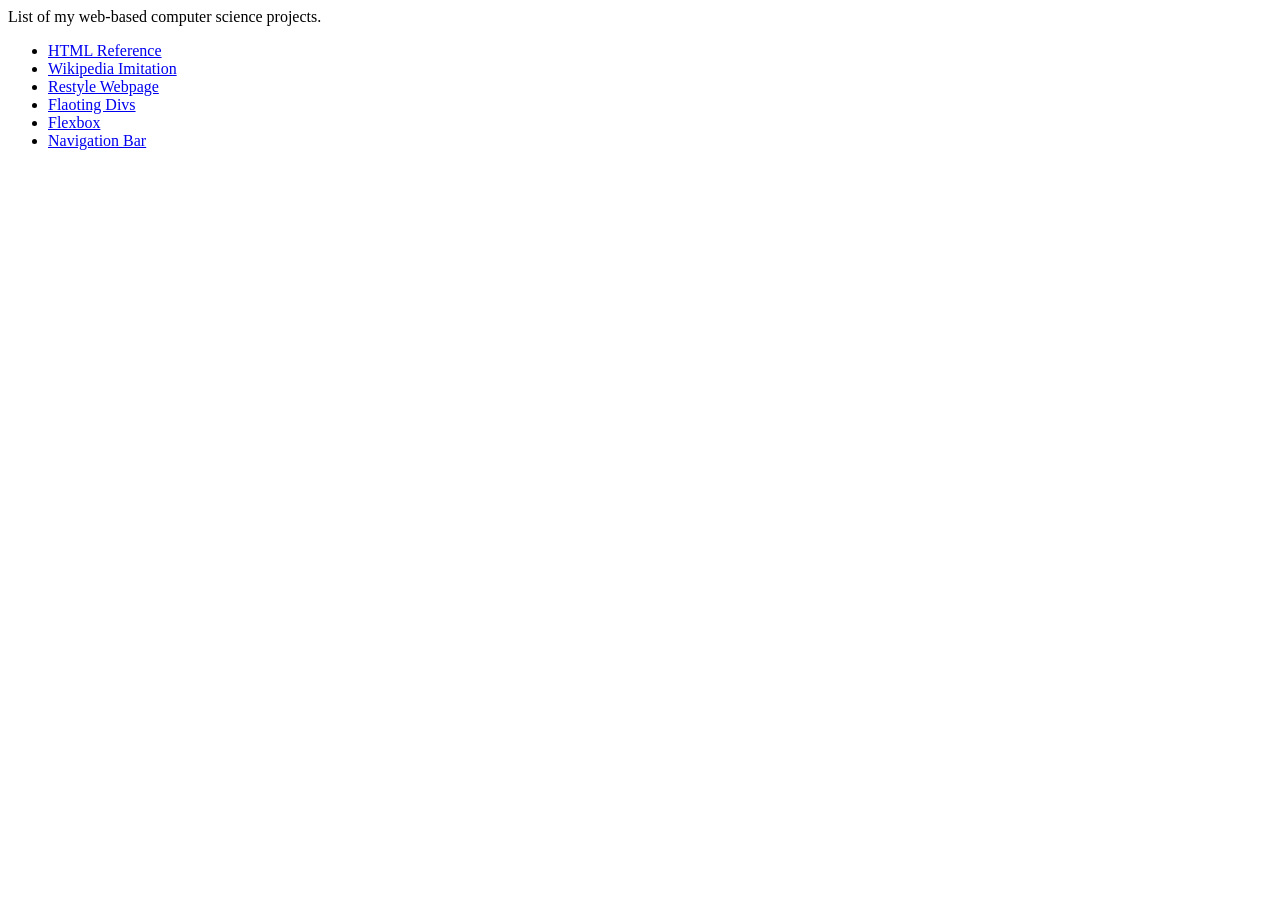
==== index.html @ b15bc6fa "Added navigation bar project and index.html" ====
<html>
    <head>
        <title>carsonetb - computer science</title>
    </head>
    <body>
        List of my web-based computer science projects.
        <ul>
            <li><a href="/1_html_reference/">HTML Reference</a></li>
            <li><a href="/2_wikipedia_imitation/">Wikipedia Imitation</a></li>
            <li><a href="/3_restyle_webpage/">Restyle Webpage</a></li>
            <li><a href="/4_floating_divs/">Flaoting Divs</a></li>
            <li><a href="/5_flexbox/">Flexbox</a></li>
            <li><a href="/6_navigation_bar/">Navigation Bar</a></li>
        </ul>
    </body>
</html>
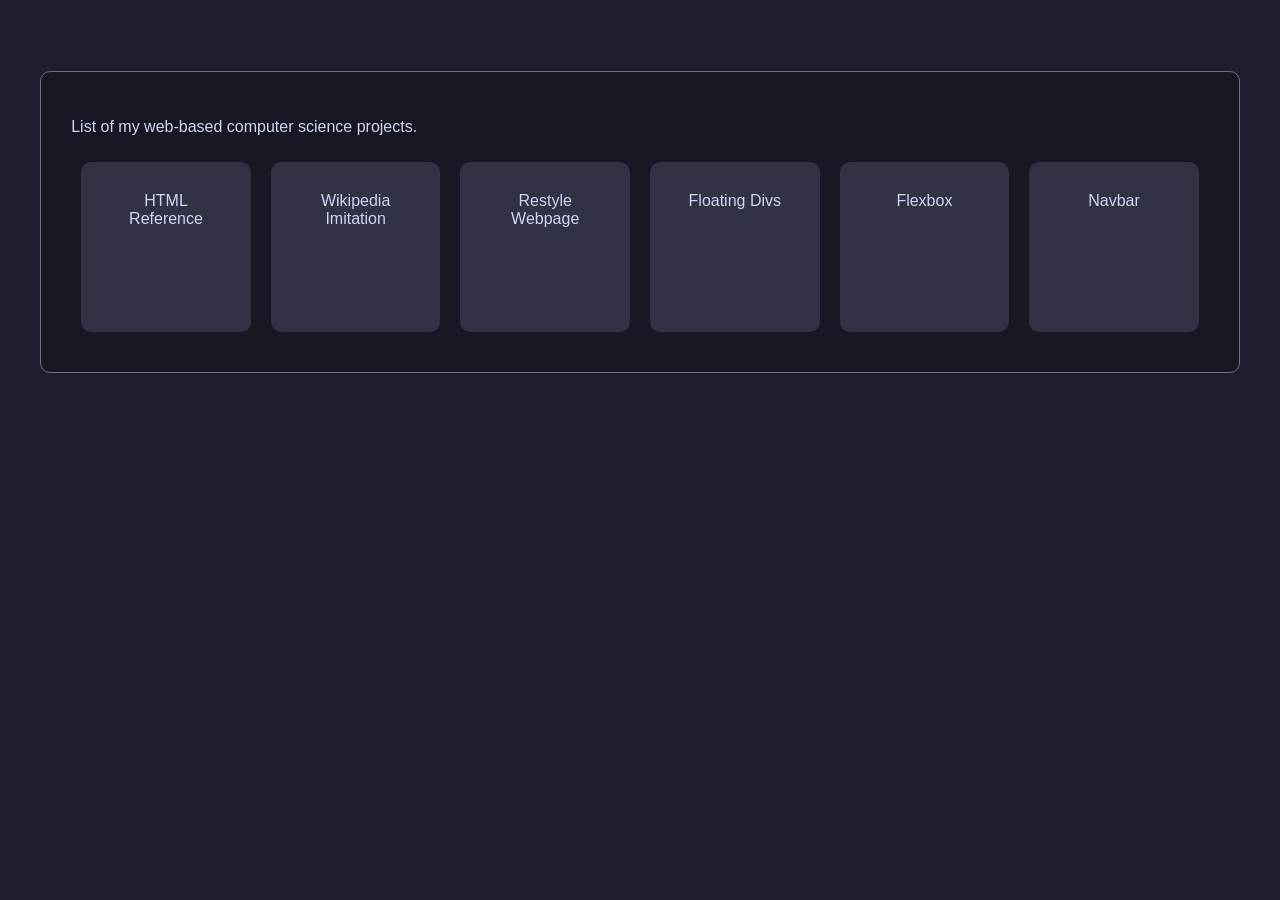
==== commit 32b6778c: "Restyle main page" ====
--- a/index.html
+++ b/index.html
@@ -1,16 +1,33 @@
 <html>
     <head>
         <title>carsonetb - computer science</title>
+        <link rel="stylesheet" href="style.css" />
     </head>
     <body>
-        List of my web-based computer science projects.
-        <ul>
-            <li><a href="/1_html_reference/">HTML Reference</a></li>
-            <li><a href="/2_wikipedia_imitation/">Wikipedia Imitation</a></li>
-            <li><a href="/3_restyle_webpage/">Restyle Webpage</a></li>
-            <li><a href="/4_floating_divs/">Flaoting Divs</a></li>
-            <li><a href="/5_flexbox/">Flexbox</a></li>
-            <li><a href="/6_navigation_bar/">Navigation Bar</a></li>
-        </ul>
+        <div class="content-container">
+            <div class="content">
+                <p>List of my web-based computer science projects.</p>
+                <div class="projects-container">
+                    <a href="1_html_reference/" class="project">
+                        HTML Reference
+                    </a>
+                    <a href="2_wikipedia_imitation/" class="project">
+                        Wikipedia Imitation
+                    </a>
+                    <a href="3_restyle_webpage/" class="project">
+                        Restyle Webpage
+                    </a>
+                    <a href="4_floating_divs/" class="project">
+                        Floating Divs
+                    </a>
+                    <a href="5_flexbox/" class="project">
+                        Flexbox
+                    </a>
+                    <a href="6_navigation_bar/" class="project">
+                        Navbar
+                    </a>
+                </div>
+            </div>
+        </div>
     </body>
 </html>
--- a/style.css
+++ b/style.css
@@ -0,0 +1,47 @@
+body {
+    background-color: rgb(30, 30, 46);
+    color: rgb(205, 214, 244);
+    font-family: 'Segoe UI', Tahoma, Geneva, Verdana, sans-serif;
+}
+
+a {
+    color: rgb(137, 180, 250);
+}
+
+.content-container {
+    display: flex;
+    justify-content: center;
+    
+}
+
+.content {
+    background-color: rgb(24, 24, 37);
+    margin-top: 5%;
+    width: 90%;
+    padding: 30px;
+
+    border-radius: 10px;
+    border-style: solid;
+    border-color: rgb(108, 112, 134);
+    border-width: 1px;
+}
+
+.project {
+    background-color: rgb(49, 50, 68);
+    color: rgb(205, 214, 244);
+    text-decoration: none;
+
+    padding: 30px;
+    width: 20%;
+    aspect-ratio: 1 / 1;
+    margin: 10px;
+    border-radius: 10px;
+    display: block;
+}
+
+.projects-container {
+    text-align: center;
+    display: flex;
+    flex-shrink: 1 1 200px;
+    justify-content: center;
+}
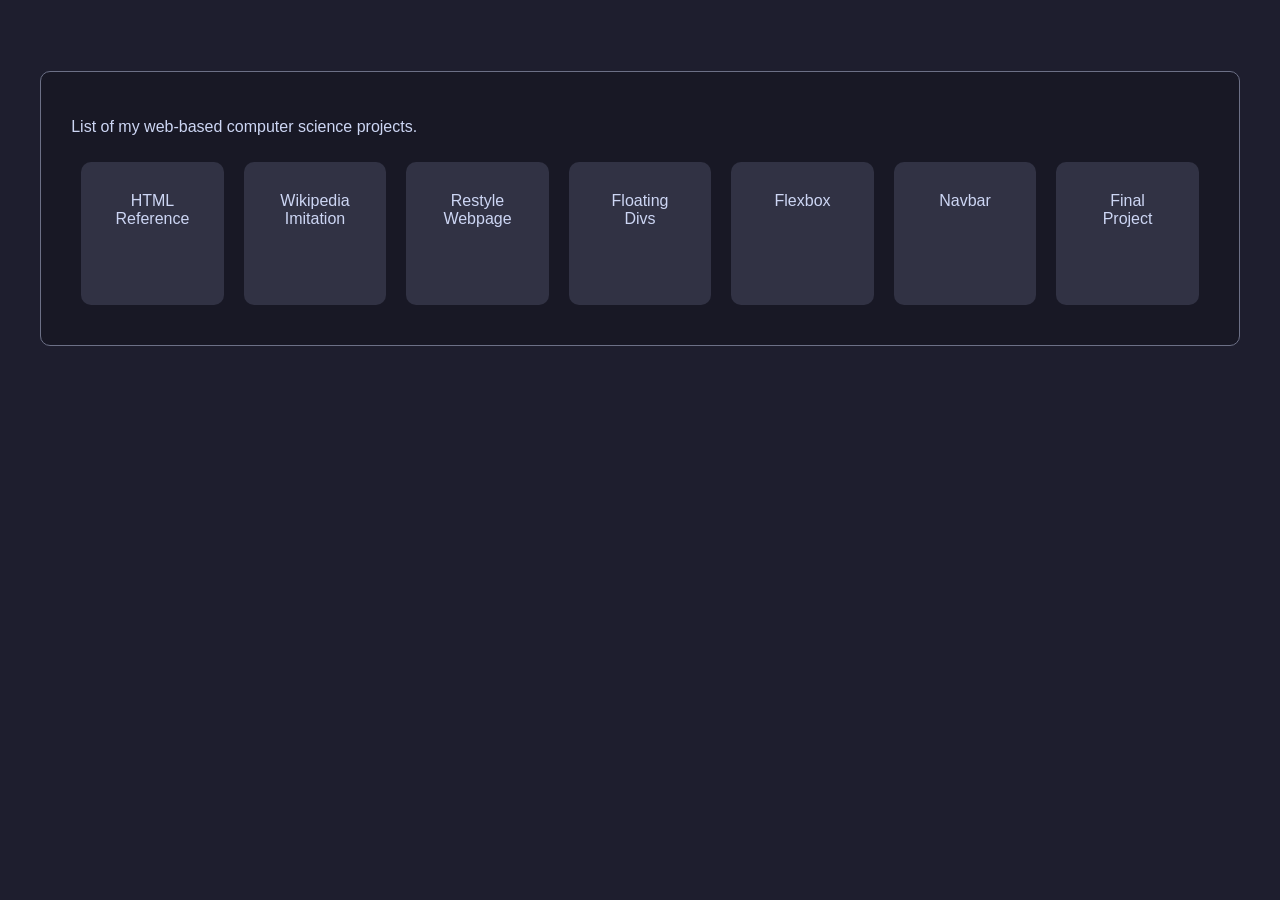
==== commit 36c959e2: "Add final project, not finished" ====
--- a/index.html
+++ b/index.html
@@ -26,6 +26,9 @@
                     <a href="6_navigation_bar/" class="project">
                         Navbar
                     </a>
+                    <a href="7_final_project/" class="project">
+                        Final Project
+                    </a>
                 </div>
             </div>
         </div>
